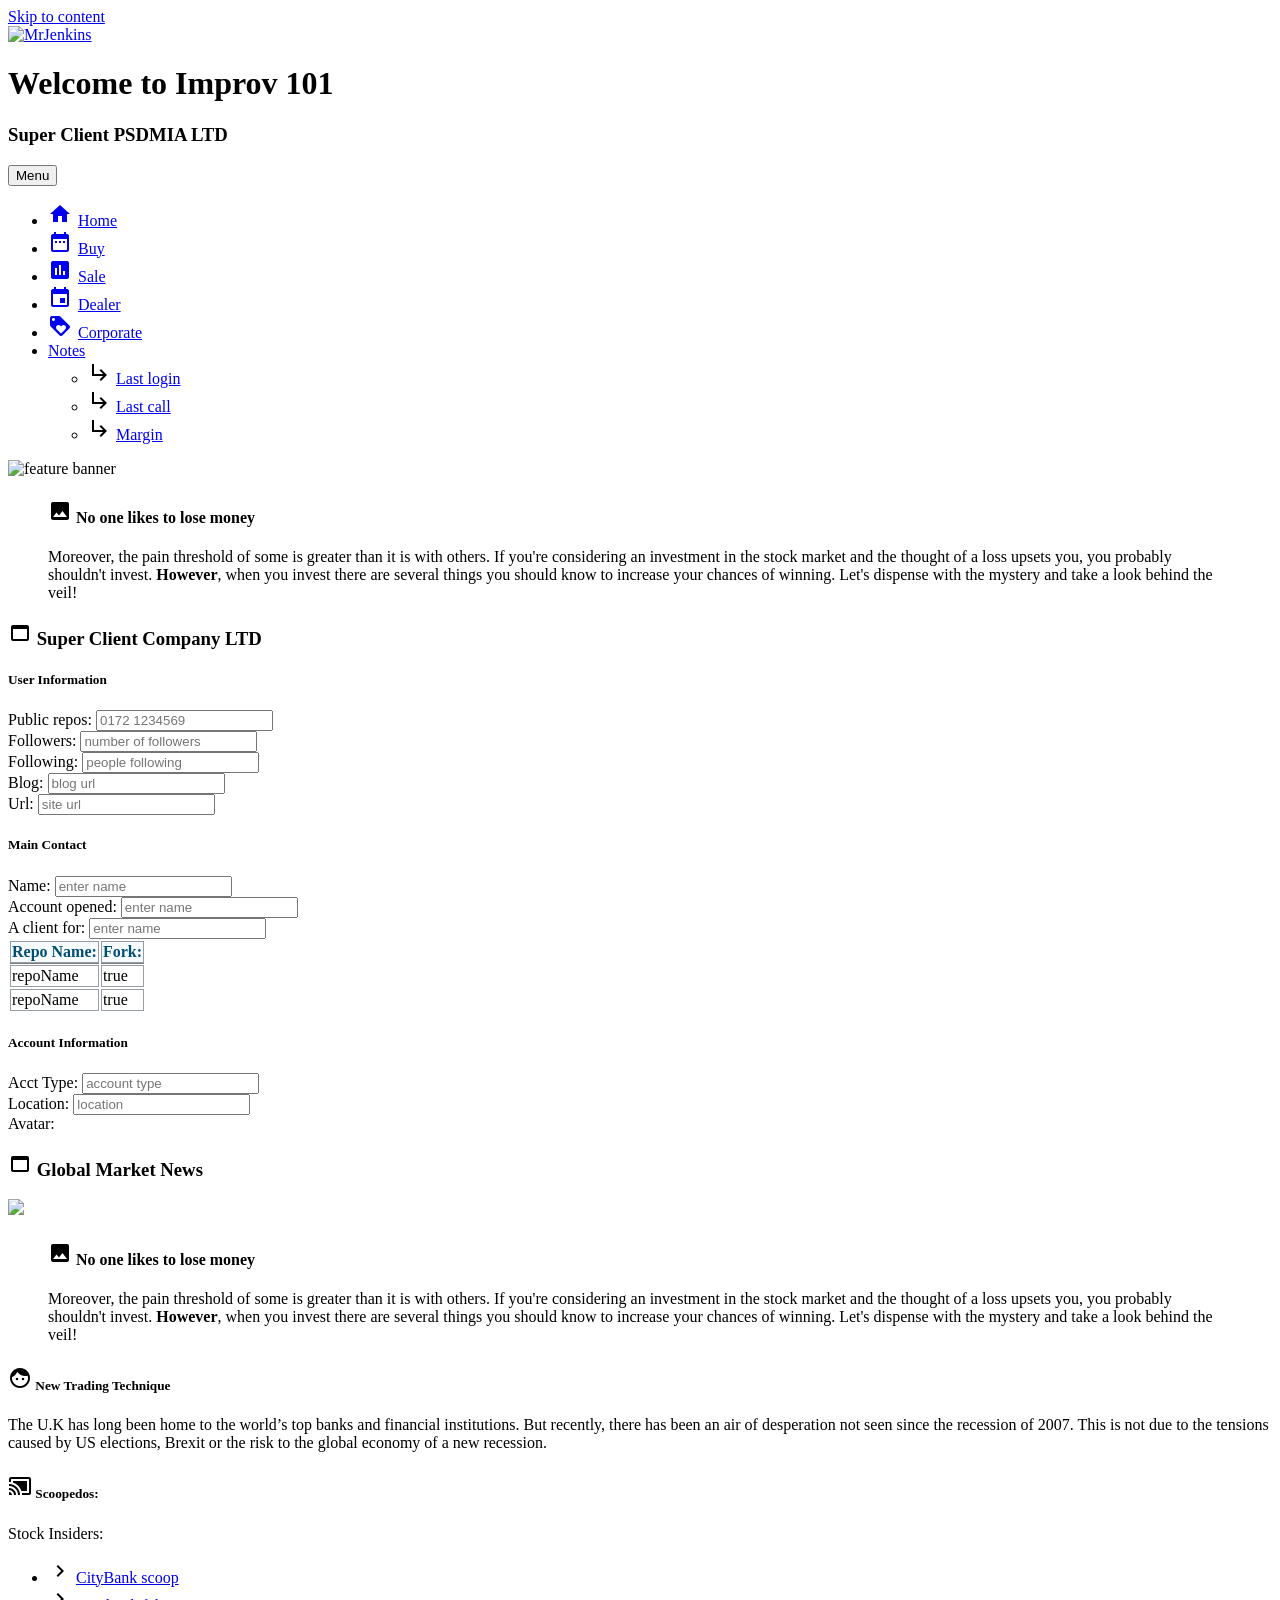
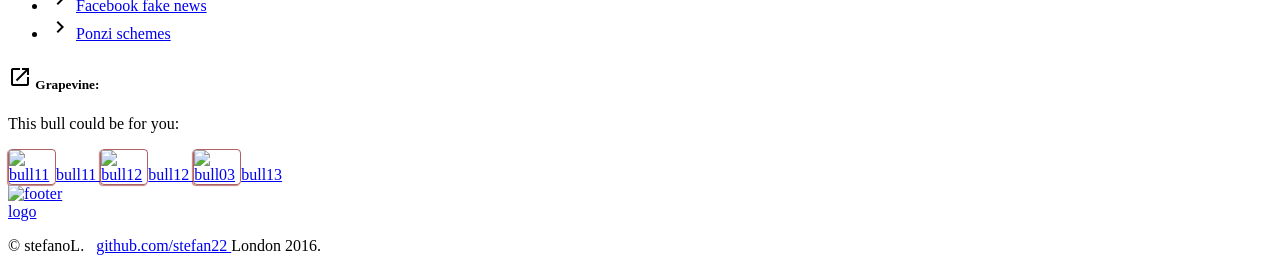
==== public/builds/index.html @ f4c8a460 "adjustments" ====
<!DOCTYPE html>
<html lang="en">

<head>
    <meta charset="utf-8">
    <title>stefanoL.</title>
    <title>workfolder for superclient</title>
    <meta http-equiv="X-UA-Compatible" content="IE=edge">
    <meta name="viewport" content="width=device-width, initial-scale=1">
    <link rel="stylesheet" type="text/css" href="/bower_components/bootstrap/dist/css/bootstrap.css?rel=1485283448893">
    <!-- google material icons   -->
    <link href="https://fonts.googleapis.com/icon?family=Material+Icons" rel="stylesheet">
    <link rel="stylesheet" type="text/css" href="public/builds/css/styles.css?rel=1485283448902">
    <!-- HTML5 Shim and Respond.js IE8 support of HTML5 elements and media queries -->
    <!--[if lt IE 9]>
		<script src="https://oss.maxcdn.com/libs/html5shiv/3.7.2/html5shiv.min.js"></script>
		<script src="https://oss.maxcdn.com/libs/respond.js/1.4.2/respond.min.js"></script>
	<![endif]-->
    <script src="public/js/canvasAnim.js"></script>

    
</head>

<body class="home" onload="init()">
        
    <!-- to underline home link   -->
    <div id="mainWrapper">
        <!--  to force footer to bottom of short pages  -->
        <div id="wrapper">
            <!--  to force footer to bottom of short pages  -->
            <!--  top   -->
            <div id="top">
                <div class="container">
                    <!--  skip links    -->
                    <div id="skip">
                        <a href="#mainContent" onClick="$('#mainContent').focus(
                )">Skip to content</a>
                    </div>
                    <!--  end of skip links   -->
                </div>
            </div>
            <!-- end of top   -->
            <!--  brandbanner   -->
            <div id="brandbanner">
                
                    
            </div>
            <!--  end of div brandbanner   -->

            <header id="header" role="banner">
                <div class="container">
                    <div class="row">
                        <div class="col-xs-12 col-md-3" id="logo">
                            <!--  logo   -->
                            <a href="#" title="MrJenkins" onClick="nanobar.go(100)">
                                <img class="img-responsive" src="public/builds/assets/images/super3.png" alt="MrJenkins" width="100%" style="
                        max-width: 230px; height:auto;display: block;">
                            </a>
                        </div>
                        <!--  end of div logo   -->
                        <!--  brandz   -->
                        <div class="col-xs-12 col-md-8 col-md-offset-1" id="brandz">
                            <h1>Welcome to Improv 101</h1>
                            <h3>Super Client PSDMIA LTD</h3>
                        </div>
                        <!--  end of div brandz   -->


                    </div>
                </div>
            </header>
            <!--  end of header   -->

            <!-- Menu -->
            <div id="mainmenu" role="navigation">
                <div class="container">
                    <div class="navbar navbar-default">
                        <!--  panckake nav   -->
                        <button type="button" class="navbar-toggle btn-navbar" data-toggle="collapse" data-target=".navbar-collapse">
                    <span class="icon-bar"></span>
                    <span class="icon-bar"></span>
                    <span class="icon-bar"></span>
                    <span class="menu-text">Menu</span>
                </button>
                        <!--  end of panckake nav   -->
                        <div class="navbar-collapse collapse">
                            <div role="navigation">
                                <div id="primary-nav">
                                    <ul class="nav navbar-nav" aria-label="primary navigation">
                                        
                                        <li id="nav-home">
                                            <a href="#" onClick="menubar.go(11)">
                                                <i class="material-icons">home&nbsp;</i>Home</a>
                                        </li>
                                        
                                        <li id="nav-one">
                                            <a href="#" onClick="menubar.go(20.5)">
                                                <i class="material-icons">date_range&nbsp;</i>Buy</a>
                                        </li>
                                        <li id="nav-two">
                                            <a href="#" onClick="menubar.go(30.5)">
                                                <i class="material-icons">assessment&nbsp;</i>Sale</a>
                                        </li>
                                        <li id="nav-three">
                                            <a href="#" onClick="menubar.go(42)">
                                                <i class="material-icons">event&nbsp;</i>Dealer</a>
                                        </li>
                                        <li id="nav-four" onClick="menubar.go(56)">
                                            <a href="#">
                                                <i class="material-icons">loyalty&nbsp;</i>Corporate</a>
                                        </li>
                                        <li id="nav-six" onClick="menubar.go(70)">
                                            <a href="#" class="dropdown-toggle" data-toggle="dropdown">
                                        Notes <b class="caret"></b>
                                    </a>
                                            <ul class="dropdown-menu">
                                                <li><span><i class="material-icons">subdirectory_arrow_right</i>
                                        </span><a href="#">Last login</a>

                                                </li>
                                                <li><span><i class="material-icons">subdirectory_arrow_right</i>
                                        </span>
                                                    <a href="#">Last call</a>
                                                </li>
                                                <li><span><i class="material-icons">subdirectory_arrow_right</i>
                                        </span>
                                                    <a href="#">Margin</a>
                                                </li>

                                            </ul>
                                        </li>
                                        
                                    </ul>
                                </div>
                                <!--  end of div primary-nav   -->
                            </div>
                        </div>
                        <!--  end of div navbar-collapse   -->
                    </div>
                    <!--  end of div navbar-default   -->
                </div>
                <!--  end of div container   -->
            </div>
            <!--  end of div mainmenu   -->

            <div id="mainContent" role="main" tabindex="0">
                <div class="container">
                    <div class="row">
                        <div class="col-md-12" id="maintop" role="main">
                            <!--  featureBanner   -->
                            <section id="featureBanner">
                                <img class="img-responsive" alt="feature banner" src="public/builds/assets/images/index.jpg" />
                                <canvas id="testCanvas" width="780" height="400" style="z-index: -15;position: absolute;top:5%;left:10%;">
                                    Canvas not supported
                                </canvas>
                                <!--
                                <canvas id="canvas1" width="900" height="425">
                                    canvas came to town
                                </canvas>-->
                                <figure id="bannerCaption">
                                    <h4><i class="material-icons">image</i> No one likes to lose money</h4>
                                    <p>Moreover, the pain threshold of some is greater than it is with others. If you're
                                    considering an investment in the stock market and the thought of a loss upsets you, you
                                    probably shouldn't invest.
                                        <strong>However</strong>, when you invest there are several things you should know
                                        to increase your chances of winning. Let's dispense with the mystery and take a look
                                        behind the veil!
                                    </p>
                                </figure>
                                <!--  end of bannerCaption   -->
                            </section>
                            <!--  end of sec featureBanner   -->
                        </div>
                        <!--  end of div maintop   -->
                    </div> <!--  end of div row  -->
                </div>  <!--  end of div container  -->        
                
                <div class="row">
                <div class="col-md-12" id="mainmiddle">
                    <!--  apiarea   -->
                    <section class="apiarea container">
                        <h3 class="headline">
                            <i class="material-icons">web_asset</i> Super Client Company LTD</h3>

                    <form class="form-horizontal">
                                
                        <div class="col-md-4">

                              <div class="form-group minusSidepad">
                                <div class="col-sm-9">
                                <h5>User Information</h5> 
                                  <label>Public repos:</label>
                                  <input type="number" class="form-control" id="phone" placeholder="0172 1234569" readonly>
                                </div>
                              </div> <!--  end of div form-group  -->
                              
                              <div class="form-group">
                                <div class="col-sm-9">
                                  <label>Followers:</label> 
                                  <input type="number" class="form-control" id="followers" placeholder="number of followers" readonly="readonly">
                                </div>
                              </div> <!--  end of div form-group  -->

                              <div class="form-group">
                                <div class="col-sm-9">
                                  <label>Following:</label> 
                                  <input type="number" class="form-control" id="following" placeholder="people following" readonly="readonly">
                                </div>
                              </div> <!--  end of div form-group  -->

                                <div class="form-group">
                                <div class="col-sm-9">
                                  <label>Blog:</label> 
                                  <input type="url" class="form-control" id="blog" placeholder="blog url" readonly="readonly">
                                </div>
                              </div> <!--  end of div form-group  -->


                              <div class="form-group">
                                <div class="col-sm-9">
                                  <label>Url:</label> 
                                  <input type="url" class="form-control" id="url" placeholder="site url" readonly="readonly">
                                </div>
                              </div> <!--  end of div form-group  -->

                              


                        </div> <!--  end of div col-md-4  -->

                        <div class="col-md-4 mainContact">
                            <div class="form-group">
                                <div class="col-sm-9">
                                   <h5>Main Contact</h5> 
                                   <label>Name:</label>
                                  <input type="text" class="form-control" id="gitname" placeholder="enter name" readonly>
                                </div>
                              </div> <!--  end of div form-group  -->

                              <div class="form-group">
                                <div class="col-sm-9">
                                   <label>Account opened:</label>
                                  <input type="text" class="form-control" id="accCreated" placeholder="enter name" readonly>
                                </div>
                              </div> <!--  end of div form-group  -->

                              <div class="form-group">
                                <div class="col-sm-9">
                                   <label>A client for:</label>
                                  <input type="text" class="form-control" id="accHowOld" placeholder="enter name" readonly>
                                </div>
                              </div> <!--  end of div form-group  -->


                <div class="row">           
                    <div class="col-sm-9">
                        <table class="table table-bordered";>
                            <tr class="info">
                                <th style="background-color: rgba(217, 237, 247, 0.25);
                                box-shadow: 0px 1px 0px 0px rgba(0, 0, 0, 0.5);
                                border: 1px solid rgba(50, 60, 90, 0.5);color:#014e74;">
                                Repo Name:</th>

                                <th style="background-color: rgba(217, 237, 247, 0.25);
                                box-shadow: 0px 1px 0px 0px rgba(0, 0, 0, 0.5);
                                border: 1px solid rgba(50, 60, 90, 0.5);color:#014e74;">Fork:
                                </th>
                            </tr>
                            <tr>
                                <td class="repoName" 
                                style="border: 1px solid rgba(50, 60, 90, 0.5);">repoName</td>
                                <td class="fork" 
                                style="border: 1px solid rgba(50, 60, 90, 0.5);">
                                true</td>
                            </tr>
                            <tr>
                                <td class="repoName" 
                                style="border: 1px solid rgba(50, 60, 90, 0.5);">repoName</td>
                                <td class="fork" 
                                style="border: 1px solid rgba(50, 60, 90, 0.5);">
                                true</td>
                            </tr>
                        </table>  <!--  end of table   -->            
                    </div>  <!--  end of div sm-10   -->  
                </div>  <!--  end of div row   -->              
                          
                            
                        </div> <!--  end of div col-md-4  -->

                        <div class="col-md-3 activeTrade">
                            <div class="form-group istrade">
                                <div class="col-sm-12">
                                   <h5>Account Information</h5> 
                                   <label>Acct Type:</label>
                                  <input type="text" class="form-control" id="accType" placeholder="account type" readonly>
                                </div>
                            </div> <!--  end of div form-group  -->

                            <div class="form-group">
                                <div class="col-sm-12">
                                   <label>Location:</label>
                                  <input type="text" class="form-control" id="accloc" placeholder="location" readonly>
                                </div>
                            </div> <!--  end of div form-group  -->

                             <div class="form-group">
                                <div class="col-sm-12">
                                   <label>Avatar:</label>
                                        <div id="output">
                                        <!-- image   -->
                                      </div>
                                </div>
                            </div> <!--  end of div form-group  -->


                              
                            
                        </div> <!--  end of div col-md-4  -->

                         
                      
                    </form><!--  end of div form-group  -->
                        
                    </section>
                    <!--  end of sec apiarea   -->
                </div>
                <!--  end of div mainmiddle   -->
            </div> <!--  end of div row  -->    

                   <div class="container">
                        <div class="row"> 
                            <div class="col-md-12" id="mainbottom">
                                <!--  apiarea   -->
                                <section class="apiarea">
                                    <h3 class="headline">
                                        <i class="material-icons">web_asset</i> Global Market News</h3>
                                        <a href="#"><img src="public/builds/assets/images/stockmarket.jpg"></a>

                                        <figure id="bannerCaption">
                                        <h4><i class="material-icons">image</i> No one likes to lose money</h4>
                                        <p>Moreover, the pain threshold of some is greater than it is with others. If you're
                                           considering an investment in the stock market and the thought of a loss upsets you, you
                                           probably shouldn't invest.
                                           <strong>However</strong>, when you invest there are several things you should know
                                           to increase your chances of winning. Let's dispense with the mystery and take a look
                                           behind the veil!
                                        </p>
                                    </figure>
                                    <!--  end of bannerCaption   -->



                                </section>
                                <!--  end of sec apiarea   -->
                                <!--  endofTask   -->
                                
                            </div>
                            <!--  end of div mainbottom   -->
                        </div>
                        <!--  End of row  -->
                    </div> <!--  end of div container  -->    
            </div>
            <!--  end of div mainContent   -->
        </div>
        <!--  end of div wrapper   -->
    </div>
    <!--  end of div mainWrapper   -->

    <!-- BEGIN footer -->
    <footer id="mainFooter" class="footer" role="contentinfo">
        <section id="topfoot" class="container">
            <div id="footer-content" class="row">
                <div id="moreAboutUs" class="col-xs-12 col-xs-push-0 col-sm-6 col-sm-push-3 subfoot">
                    <h5> <i class="material-icons md-dark">face</i> New Trading Technique</h5>
                    <p>The U.K has long been home to the world’s top banks and financial institutions. But recently, there has been an air of desperation  not seen since the recession of 2007. This is not due to the tensions caused by US elections, Brexit or the risk to the global economy of a new recession.
                    </p>
                </div>
                <!--  end of div More about ous   -->
                <div id="relatedLinks" class="col-xs-6 col-xs-push-0 col-sm-3 col-sm-push-3 subfoot">
                    <h5><i class="material-icons md-dark">cast_connected</i> Scoopedos:</h5>
                    <p>Stock Insiders:</p>
                    <ul class="related">
                        <li><span><i class="material-icons">navigate_next</i></span>
                            <a href="#">CityBank scoop</a>
                        </li>
                        <li><span><i class="material-icons">navigate_next</i></span>
                            <a href="#">Facebook fake news</a>
                        </li>
                        <li><span><i class="material-icons">navigate_next</i></span>
                            <a href="#">Ponzi schemes</a>
                        </li>

                    </ul>
                </div>
                <!--  end of div relatedLinks   -->
                <div id="socialIcons" class="col-xs-6 col-xs-pull-0 col-sm-3 col-sm-pull-9 subfoot">
                    <h5><i class="material-icons md-dark">launch</i> Grapevine:
                    </h5>
                    <p>This bull could be for you:</p>

                    <a href="#" title="bull11"><!--background-color:#de1a1a -->
                        <img src="public/builds/assets/images/bull12.png" alt="bull11" width="100%" style="max-width: 46px; height:auto;
                        border: 1px solid rgba(145, 29, 37, 0.7);
                        box-shadow: -1px 1px 1px 0px rgba(133, 2, 2, 0.5);
                        border-radius: 4px;">bull11

                    </a>
                    <a href="#" title="bull12">
                        <img src="public/builds/assets/images/bull11.png" alt="bull12" width="100%" style="max-width: 46px; height:auto;
                        border: 1px solid rgba(145, 29, 37, 0.7);
                        box-shadow: -1px 1px 1px 0px rgba(133, 2, 2, 0.5);
                        border-radius: 4px;">bull12
                    </a>
                    <a href="#" title="bull13">
                        <img src="public/builds/assets/images/bull13.png" alt="bull03" width="100%" style="max-width: 46px; height:auto;
                        border: 1px solid rgba(145, 29, 37, 0.7);
                        box-shadow: -1px 1px 1px 0px rgba(133, 2, 2, 0.5);
                        border-radius: 4px;">bull13
                    </a>
                </div>
                <!--  end of div socialIcons  -->
            </div>
        </section>
        <!--  end of sec topfoot   -->

        <!--  botfoot   -->
        <section id="botfoot">
            <div class="container">
                <div class="row">
                    <div id="bottomlogo" class="col-xs-3 col-sm-4 col-md-2">
                        <a href="#">
                            <img src="public/builds/assets/images/travisci.png" alt="footer logo" width="100%" style="max-width: 75px; height: auto;" />
                        </a>
                    </div>
                    <!--  end of div bottomLogo   -->

                    <div class="clear"></div>
                    <p class="copyright col-xs-9 col-sm-8 col-md-6 col-md-offset-4">
                        <span class="myself">&copy; stefanoL.</span> &nbsp;
                        <span class="braggSection">
                           <a href="https://github.com/stefan22" 
                            target="_blank" class="sl">github.com/stefan22
                           </a>
                            <span class="city">London</span>
                        <span class="year">2016.</span>
                        </span>


                    </p>
                </div>
                <!-- .row end -->
            </div>
            <!-- .container end -->
        </section>
        <!--  end of sec botfoot   -->

    </footer>
    <!--  end of mainFooter   -->
    <!-- END footer -->

    <script src="/bower_components/jquery/dist/jquery.js?rel=1485283448903"></script>
    <script src="/bower_components/bootstrap/dist/js/bootstrap.js?rel=1485283448903"></script>
    <script src="/public/builds/js/scripts.min.js?rel=1485283448903"></script>
    <script src="bower_components/nanobar/nanobar.min.js"></script>
    <script><!-- 219b / 4ms very light and pretty cool -->
        var nanobar = new Nanobar();
        nanobar.go(100);

        var menubar = new Nanobar({
            target: document.getElementById('primary-nav')
        });
        <!-- width 61 -->
        menubar.go();

       
    </script>
</body>

</html>
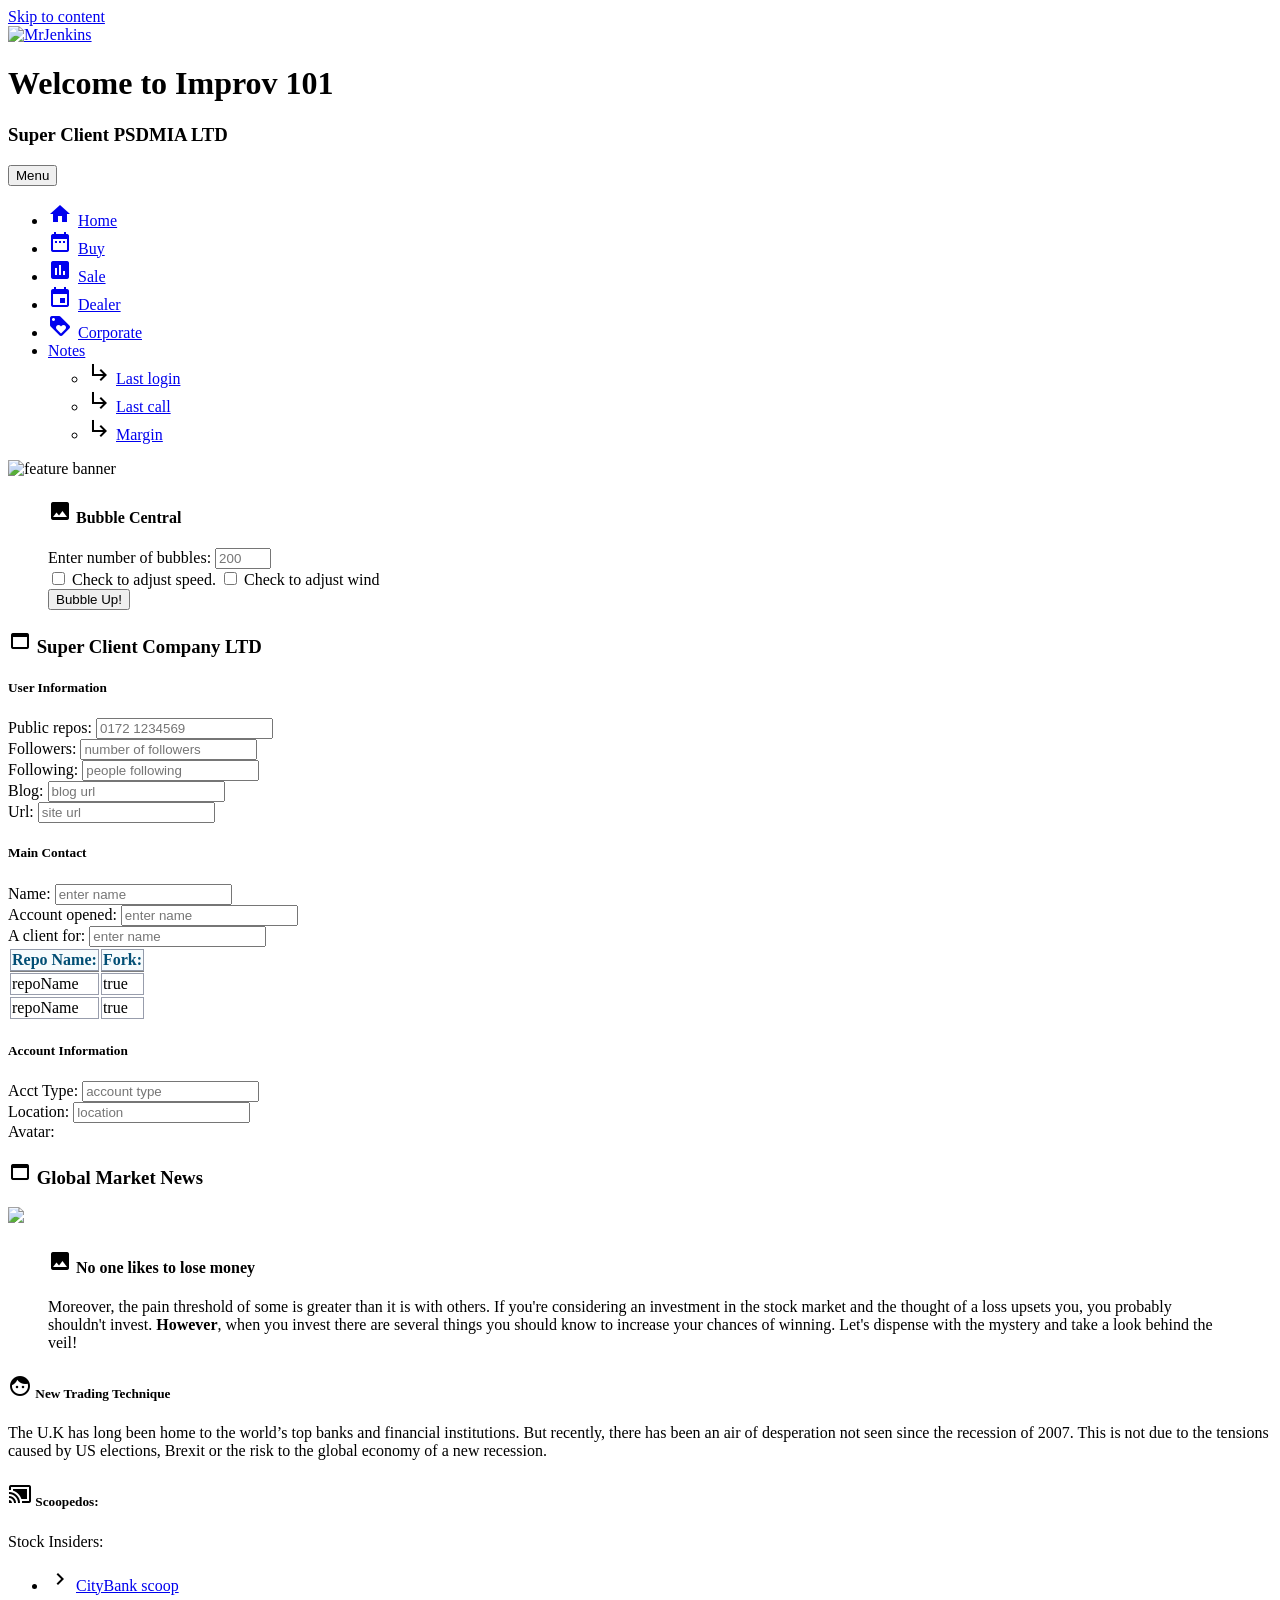
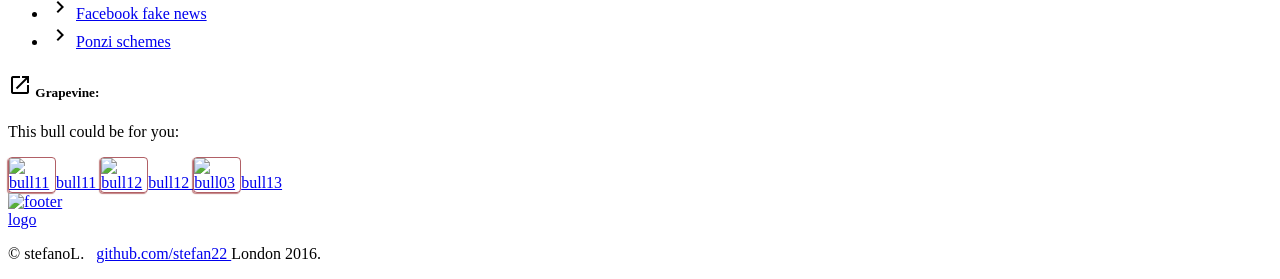
==== commit dea530c7: "integrating bubble central - to allow user enter number of bubbles" ====
--- a/public/builds/index.html
+++ b/public/builds/index.html
@@ -7,10 +7,10 @@
     <title>workfolder for superclient</title>
     <meta http-equiv="X-UA-Compatible" content="IE=edge">
     <meta name="viewport" content="width=device-width, initial-scale=1">
-    <link rel="stylesheet" type="text/css" href="/bower_components/bootstrap/dist/css/bootstrap.css?rel=1485283448893">
+    <link rel="stylesheet" type="text/css" href="/bower_components/bootstrap/dist/css/bootstrap.css?rel=1485299110486">
     <!-- google material icons   -->
     <link href="https://fonts.googleapis.com/icon?family=Material+Icons" rel="stylesheet">
-    <link rel="stylesheet" type="text/css" href="public/builds/css/styles.css?rel=1485283448902">
+    <link rel="stylesheet" type="text/css" href="public/builds/css/styles.css?rel=1485299110487">
     <!-- HTML5 Shim and Respond.js IE8 support of HTML5 elements and media queries -->
     <!--[if lt IE 9]>
 		<script src="https://oss.maxcdn.com/libs/html5shiv/3.7.2/html5shiv.min.js"></script>
@@ -21,7 +21,7 @@
     
 </head>
 
-<body class="home" onload="init()">
+<body class="home">
         
     <!-- to underline home link   -->
     <div id="mainWrapper">
@@ -157,16 +157,34 @@
                                 <canvas id="canvas1" width="900" height="425">
                                     canvas came to town
                                 </canvas>-->
-                                <figure id="bannerCaption">
-                                    <h4><i class="material-icons">image</i> No one likes to lose money</h4>
-                                    <p>Moreover, the pain threshold of some is greater than it is with others. If you're
-                                    considering an investment in the stock market and the thought of a loss upsets you, you
-                                    probably shouldn't invest.
-                                        <strong>However</strong>, when you invest there are several things you should know
-                                        to increase your chances of winning. Let's dispense with the mystery and take a look
-                                        behind the veil!
-                                    </p>
-                                </figure>
+                            <figure id="bannerCaption">
+                                <h4><i class="material-icons">image</i> Bubble Central</h4>
+                                 <!--  bubble central form   -->      
+                                <form class="form-inline" id="bubcen">
+
+                                  <div class="form-group col-md-4">
+                                    <label for="amtbubbles">Enter number of bubbles: </label>
+                                    <input type="number" class="form-control" id="amtbubbles" placeholder="200" min="1" max="500" pattern="[0-9]{1-500}">
+                                  </div>
+
+                                  <div class="form-group col-md-5">
+                                    <label>
+                                        <input type="checkbox" value="yespeed">
+                                        Check to adjust speed.
+                                    </label>
+                                    <label>
+                                        <input type="checkbox" value="yeswind">
+                                        Check to adjust wind
+                                    </label>
+                                  </div>
+                                  <button type="submit" class="btn btn-info">Bubble Up!</button>
+
+                                  <div id="watcher">
+                                 
+                                  </div>
+                                </form>
+                                <!--  end of bubble central form   -->      
+                            </figure>
                                 <!--  end of bannerCaption   -->
                             </section>
                             <!--  end of sec featureBanner   -->
@@ -458,9 +476,9 @@
     <!--  end of mainFooter   -->
     <!-- END footer -->
 
-    <script src="/bower_components/jquery/dist/jquery.js?rel=1485283448903"></script>
-    <script src="/bower_components/bootstrap/dist/js/bootstrap.js?rel=1485283448903"></script>
-    <script src="/public/builds/js/scripts.min.js?rel=1485283448903"></script>
+    <script src="/bower_components/jquery/dist/jquery.js?rel=1485299110487"></script>
+    <script src="/bower_components/bootstrap/dist/js/bootstrap.js?rel=1485299110487"></script>
+    <script src="/public/builds/js/scripts.min.js?rel=1485299110488"></script>
     <script src="bower_components/nanobar/nanobar.min.js"></script>
     <script><!-- 219b / 4ms very light and pretty cool -->
         var nanobar = new Nanobar();
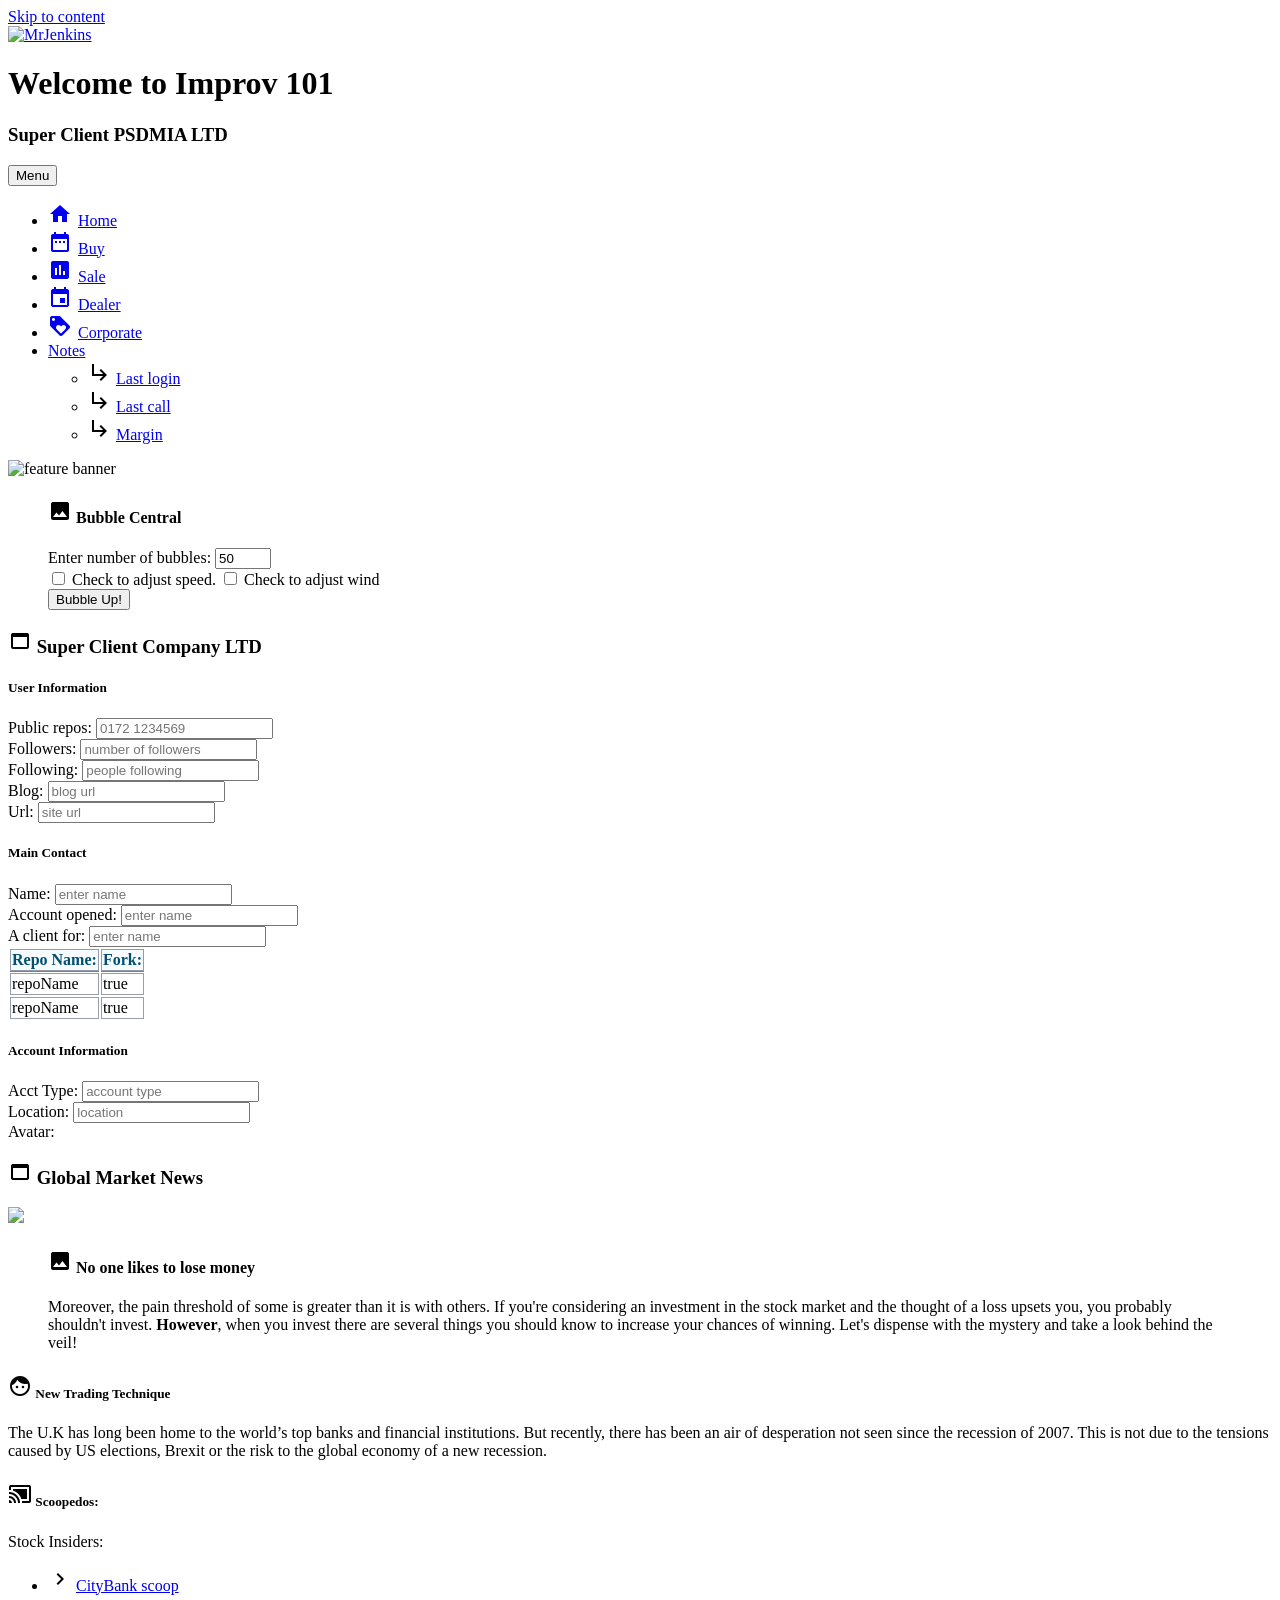
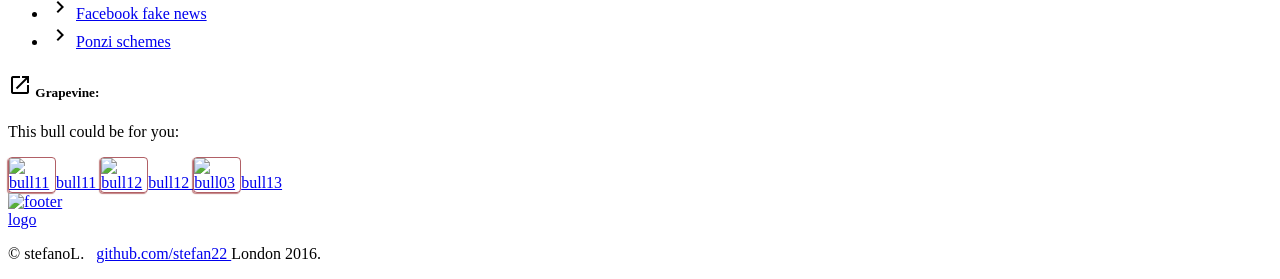
==== commit b40fb52a: "debugging canvas js" ====
--- a/public/builds/index.html
+++ b/public/builds/index.html
@@ -7,16 +7,18 @@
     <title>workfolder for superclient</title>
     <meta http-equiv="X-UA-Compatible" content="IE=edge">
     <meta name="viewport" content="width=device-width, initial-scale=1">
-    <link rel="stylesheet" type="text/css" href="/bower_components/bootstrap/dist/css/bootstrap.css?rel=1485299110486">
+    <link rel="stylesheet" type="text/css" href="/bower_components/bootstrap/dist/css/bootstrap.css?rel=1486055600688">
     <!-- google material icons   -->
     <link href="https://fonts.googleapis.com/icon?family=Material+Icons" rel="stylesheet">
-    <link rel="stylesheet" type="text/css" href="public/builds/css/styles.css?rel=1485299110487">
+    <link rel="stylesheet" type="text/css" href="public/builds/css/styles.css?rel=1486055600689">
     <!-- HTML5 Shim and Respond.js IE8 support of HTML5 elements and media queries -->
     <!--[if lt IE 9]>
 		<script src="https://oss.maxcdn.com/libs/html5shiv/3.7.2/html5shiv.min.js"></script>
 		<script src="https://oss.maxcdn.com/libs/respond.js/1.4.2/respond.min.js"></script>
 	<![endif]-->
-    <script src="public/js/canvasAnim.js"></script>
+    <!-- <script src="public/js/canvasAnim.js"></script>  -->
+
+    <script src="public/js/roundgosquares.js"></script>
 
     
 </head>
@@ -164,7 +166,7 @@
 
                                   <div class="form-group col-md-4">
                                     <label for="amtbubbles">Enter number of bubbles: </label>
-                                    <input type="number" class="form-control" id="amtbubbles" placeholder="200" min="1" max="500" pattern="[0-9]{1-500}">
+                                    <input type="number" class="form-control" id="amtbubbles" placeholder="200" min="1" max="500" value="50" pattern="[0-9]{1-500}">
                                   </div>
 
                                   <div class="form-group col-md-5">
@@ -476,9 +478,9 @@
     <!--  end of mainFooter   -->
     <!-- END footer -->
 
-    <script src="/bower_components/jquery/dist/jquery.js?rel=1485299110487"></script>
-    <script src="/bower_components/bootstrap/dist/js/bootstrap.js?rel=1485299110487"></script>
-    <script src="/public/builds/js/scripts.min.js?rel=1485299110488"></script>
+    <script src="/bower_components/jquery/dist/jquery.js?rel=1486055600689"></script>
+    <script src="/bower_components/bootstrap/dist/js/bootstrap.js?rel=1486055600689"></script>
+    <script src="/public/builds/js/scripts.min.js?rel=1486055600689"></script>
     <script src="bower_components/nanobar/nanobar.min.js"></script>
     <script><!-- 219b / 4ms very light and pretty cool -->
         var nanobar = new Nanobar();
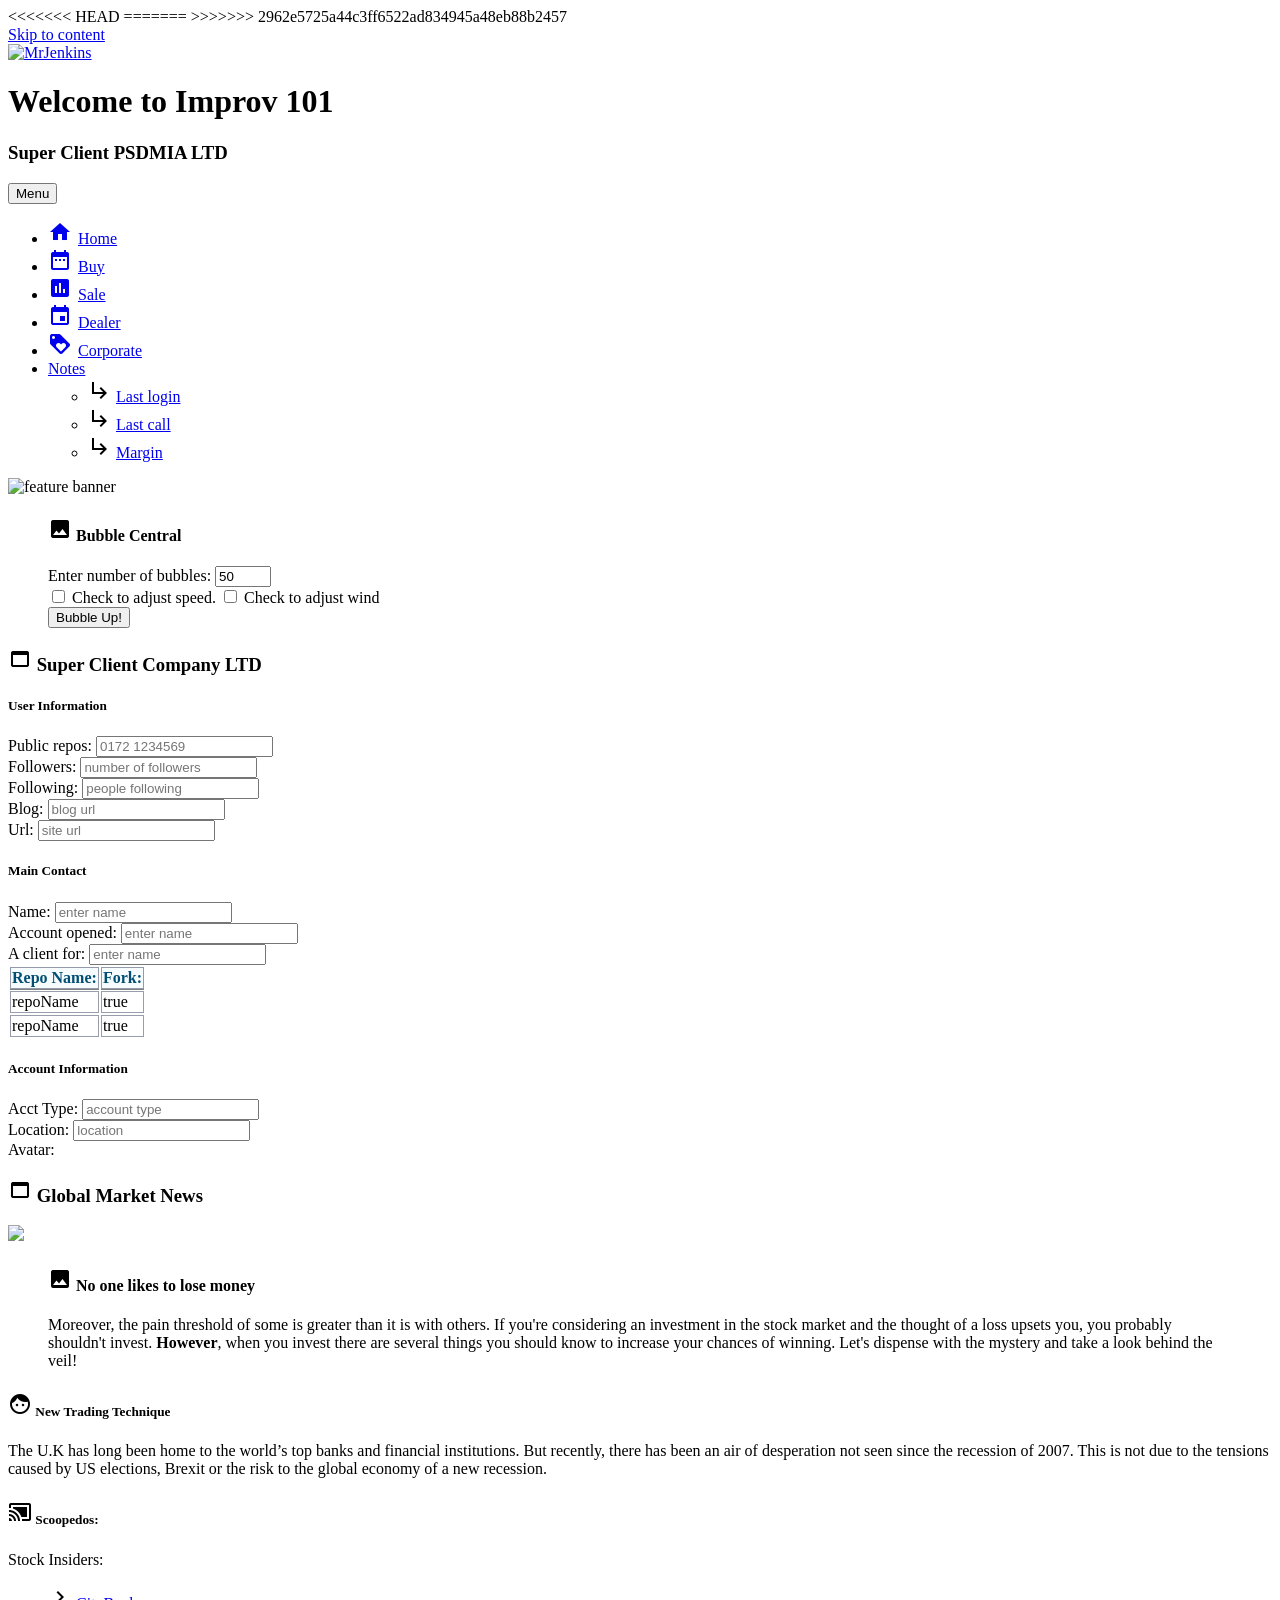
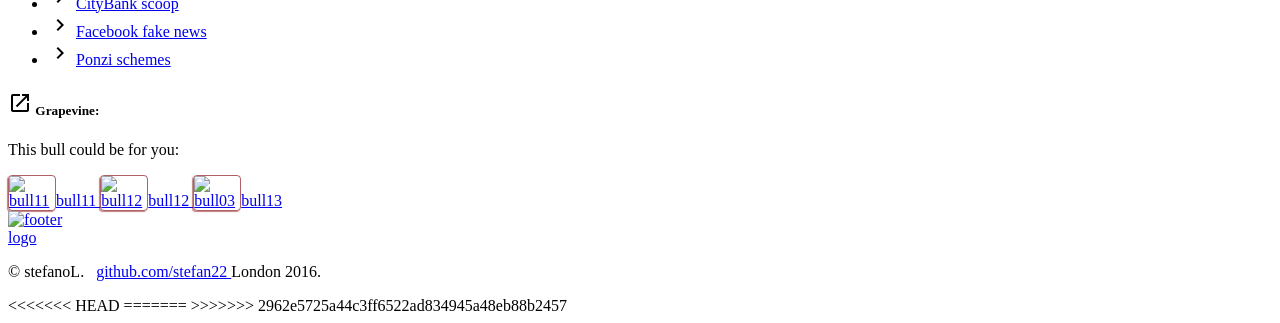
==== commit 7da54c5d: "fixed merge conflicts" ====
--- a/public/builds/index.html
+++ b/public/builds/index.html
@@ -7,10 +7,17 @@
     <title>workfolder for superclient</title>
     <meta http-equiv="X-UA-Compatible" content="IE=edge">
     <meta name="viewport" content="width=device-width, initial-scale=1">
+<<<<<<< HEAD
     <link rel="stylesheet" type="text/css" href="/bower_components/bootstrap/dist/css/bootstrap.css?rel=1486055600688">
     <!-- google material icons   -->
     <link href="https://fonts.googleapis.com/icon?family=Material+Icons" rel="stylesheet">
     <link rel="stylesheet" type="text/css" href="public/builds/css/styles.css?rel=1486055600689">
+=======
+    <link rel="stylesheet" type="text/css" href="/bower_components/bootstrap/dist/css/bootstrap.css?rel=1485340904191">
+    <!-- google material icons   -->
+    <link href="https://fonts.googleapis.com/icon?family=Material+Icons" rel="stylesheet">
+    <link rel="stylesheet" type="text/css" href="public/builds/css/styles.css?rel=1485340904192">
+>>>>>>> 2962e5725a44c3ff6522ad834945a48eb88b2457
     <!-- HTML5 Shim and Respond.js IE8 support of HTML5 elements and media queries -->
     <!--[if lt IE 9]>
 		<script src="https://oss.maxcdn.com/libs/html5shiv/3.7.2/html5shiv.min.js"></script>
@@ -179,7 +186,7 @@
                                         Check to adjust wind
                                     </label>
                                   </div>
-                                  <button type="submit" class="btn btn-info">Bubble Up!</button>
+                                  <button id="bubbleUp" onclick="init();" class="btn btn-info">Bubble Up!</button>
 
                                   <div id="watcher">
                                  
@@ -478,9 +485,15 @@
     <!--  end of mainFooter   -->
     <!-- END footer -->
 
+<<<<<<< HEAD
     <script src="/bower_components/jquery/dist/jquery.js?rel=1486055600689"></script>
     <script src="/bower_components/bootstrap/dist/js/bootstrap.js?rel=1486055600689"></script>
     <script src="/public/builds/js/scripts.min.js?rel=1486055600689"></script>
+=======
+    <script src="/bower_components/jquery/dist/jquery.js?rel=1485340904192"></script>
+    <script src="/bower_components/bootstrap/dist/js/bootstrap.js?rel=1485340904193"></script>
+    <script src="/public/builds/js/scripts.min.js?rel=1485340904193"></script>
+>>>>>>> 2962e5725a44c3ff6522ad834945a48eb88b2457
     <script src="bower_components/nanobar/nanobar.min.js"></script>
     <script><!-- 219b / 4ms very light and pretty cool -->
         var nanobar = new Nanobar();
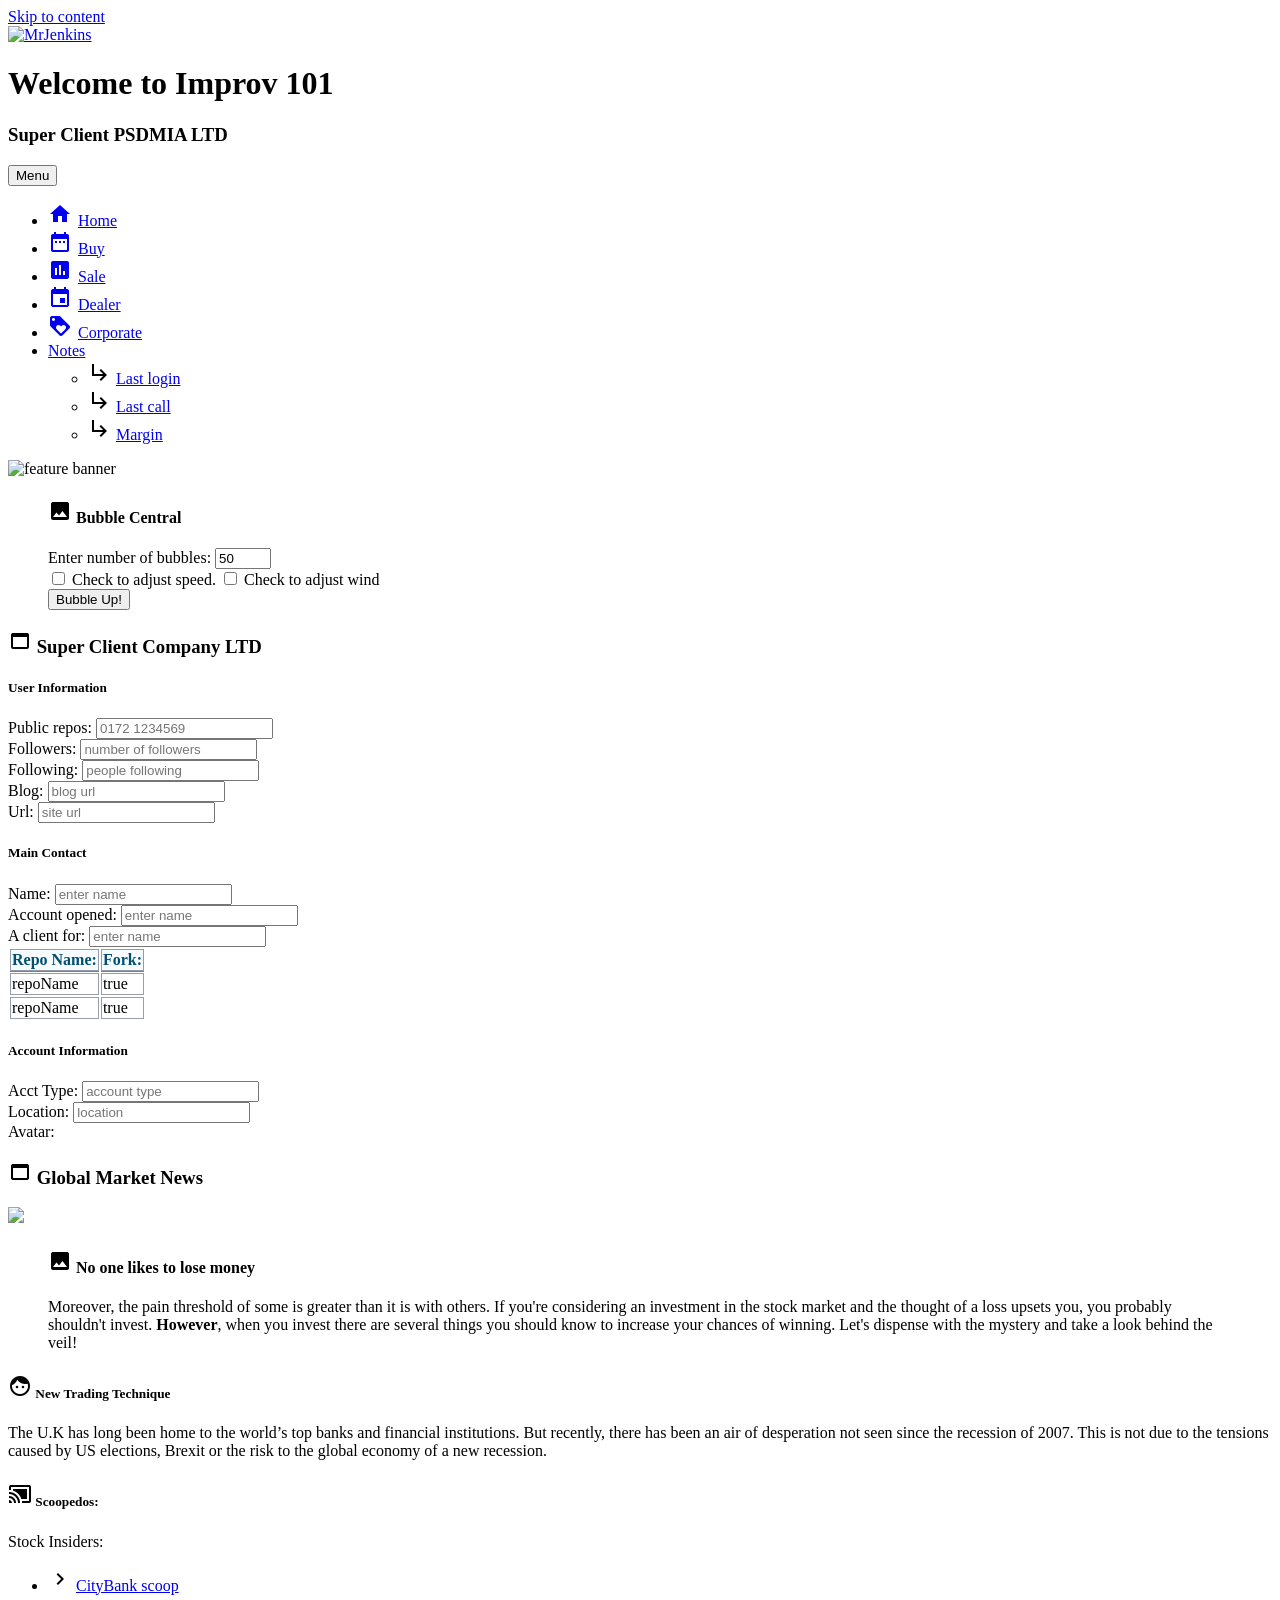
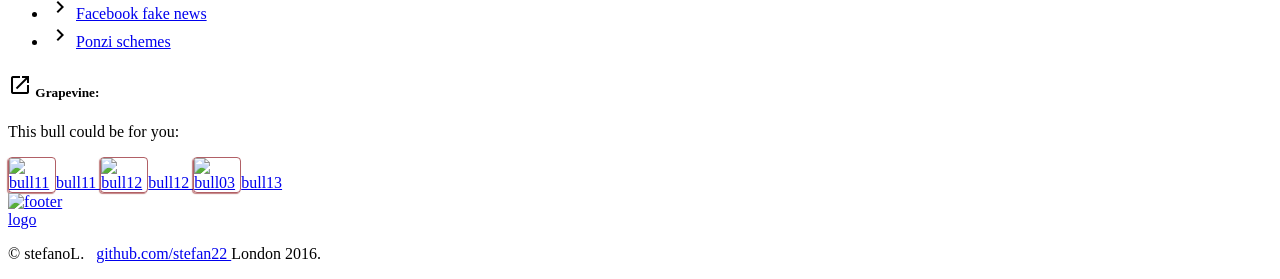
==== commit ef1c1bf9: "layout" ====
--- a/public/builds/index.html
+++ b/public/builds/index.html
@@ -7,25 +7,20 @@
     <title>workfolder for superclient</title>
     <meta http-equiv="X-UA-Compatible" content="IE=edge">
     <meta name="viewport" content="width=device-width, initial-scale=1">
-<<<<<<< HEAD
-    <link rel="stylesheet" type="text/css" href="/bower_components/bootstrap/dist/css/bootstrap.css?rel=1486055600688">
+
+    <link rel="stylesheet" type="text/css" href="/bower_components/bootstrap/dist/css/bootstrap.css?rel=1487083305549">
     <!-- google material icons   -->
     <link href="https://fonts.googleapis.com/icon?family=Material+Icons" rel="stylesheet">
-    <link rel="stylesheet" type="text/css" href="public/builds/css/styles.css?rel=1486055600689">
-=======
-    <link rel="stylesheet" type="text/css" href="/bower_components/bootstrap/dist/css/bootstrap.css?rel=1485340904191">
-    <!-- google material icons   -->
-    <link href="https://fonts.googleapis.com/icon?family=Material+Icons" rel="stylesheet">
-    <link rel="stylesheet" type="text/css" href="public/builds/css/styles.css?rel=1485340904192">
->>>>>>> 2962e5725a44c3ff6522ad834945a48eb88b2457
+    <link rel="stylesheet" type="text/css" href="public/builds/css/styles.css?rel=1487083305550">
+
     <!-- HTML5 Shim and Respond.js IE8 support of HTML5 elements and media queries -->
     <!--[if lt IE 9]>
 		<script src="https://oss.maxcdn.com/libs/html5shiv/3.7.2/html5shiv.min.js"></script>
 		<script src="https://oss.maxcdn.com/libs/respond.js/1.4.2/respond.min.js"></script>
 	<![endif]-->
-    <!-- <script src="public/js/canvasAnim.js"></script>  -->
-
-    <script src="public/js/roundgosquares.js"></script>
+    <script src="public/js/canvasAnim.js"></script>
+
+    <!--<script src="public/js/roundgosquares.js"></script>-->
 
     
 </head>
@@ -461,7 +456,7 @@
                     </div>
                     <!--  end of div bottomLogo   -->
 
-                    <div class="clear"></div>
+                   
                     <p class="copyright col-xs-9 col-sm-8 col-md-6 col-md-offset-4">
                         <span class="myself">&copy; stefanoL.</span> &nbsp;
                         <span class="braggSection">
@@ -485,15 +480,11 @@
     <!--  end of mainFooter   -->
     <!-- END footer -->
 
-<<<<<<< HEAD
-    <script src="/bower_components/jquery/dist/jquery.js?rel=1486055600689"></script>
-    <script src="/bower_components/bootstrap/dist/js/bootstrap.js?rel=1486055600689"></script>
-    <script src="/public/builds/js/scripts.min.js?rel=1486055600689"></script>
-=======
-    <script src="/bower_components/jquery/dist/jquery.js?rel=1485340904192"></script>
-    <script src="/bower_components/bootstrap/dist/js/bootstrap.js?rel=1485340904193"></script>
-    <script src="/public/builds/js/scripts.min.js?rel=1485340904193"></script>
->>>>>>> 2962e5725a44c3ff6522ad834945a48eb88b2457
+
+    <script src="/bower_components/jquery/dist/jquery.js?rel=1487083305551"></script>
+    <script src="/bower_components/bootstrap/dist/js/bootstrap.js?rel=1487083305552"></script>
+    <script src="/public/builds/js/scripts.min.js?rel=1487083305552"></script>
+
     <script src="bower_components/nanobar/nanobar.min.js"></script>
     <script><!-- 219b / 4ms very light and pretty cool -->
         var nanobar = new Nanobar();
